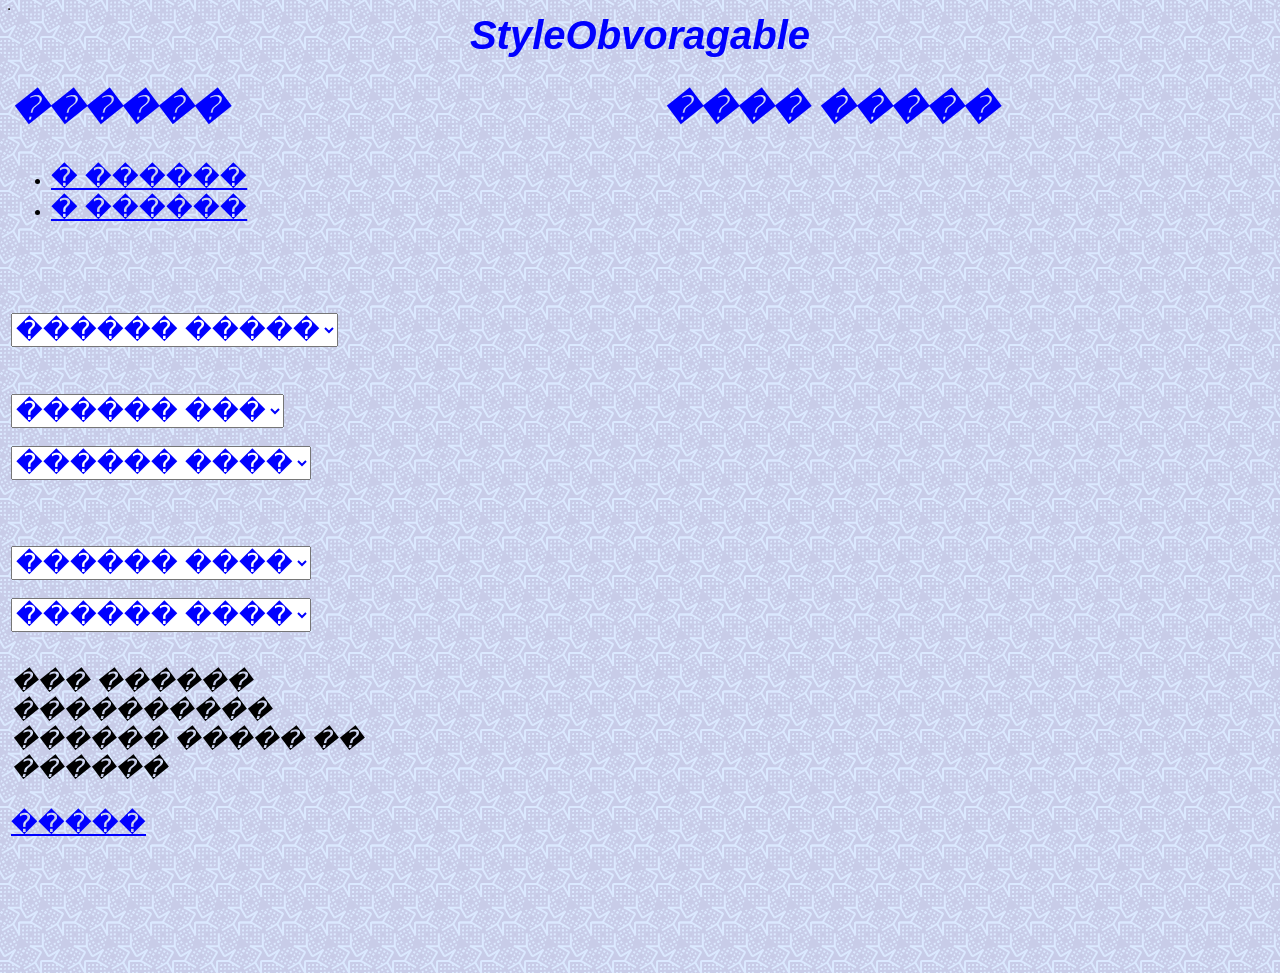
==== index.html @ 4cb4c9de "Add files via upload" ====
<html>
<head>
<title>��� ����</title>
<link rel="stylesheet" href="test.css">

</head>
<body>
<table border="1">
<center><table width="100%" height="100%" border="0">

<tr height="50">
<td colspan="3">
<center>
<h1> StyleObvoragable </h1> </center>
</td>
</tr>
                                                            
<tr style="vertical-align:top">
<td width="30%"><h2>������</h2>
<td align='center' >
<h2>
���� �����
</h2>
</td>
</tr>

<tr> <td valign="top">
<ul>
<li><a href="o_style.html">� ������</a></li>
<li><a href="https://habr.com/ru/companies/ruvds/articles/553582/?ysclid=mktqqh2ybd770117272">� ������</a></li>
</ul>
</td>
<td  rowspan="5"  valign="top"><center><img id="preview" height="800px" align="top"  ></td>
</tr>


<tr> <td>
<select id="preview1">
<option selected disabled>������ �����</option>
<option value="d_">�������</option>
<option value="v_">��������</option>
</select>
</td>



</tr>

<tr>
<td>
<select id="preview2">
<option selected disabled>������ ���</option>
<option value="br_">�����</option>
<option value="u_">����</option>
</select>
<br><br>
<select id="preview3">
<option selected disabled>������ ����</option>
<option value="t_">������</option>
<option value="s_">�������</option>
</select>
</td>
</tr>

<tr>
<td>
<select id="preview4">
<option selected disabled>������ ����</option>
<option value="bl_">������</option>
<option value="dg_">�������</option>
</select>
<br><br>
<select id="preview5" onchange="document.getElementById('preview').src ='fr_2/'+
       document.getElementById('preview1').value +
       document.getElementById('preview2').value +
       document.getElementById('preview3').value +
       document.getElementById('preview4').value +
       document.getElementById('preview5').value + '.jpeg'">
<option selected disabled>������ ����</option>
<option value="t">������</option>
<option value="s">�������</option>
</select>
</td>
</tr>


<tr>
<td valign="top">
<p>
��� ������ ���������� ������ ����� �� ������
</p>
<a href="start.htm"> ����� </a>

</tr>

</body>
---- test.css ----
body {
  color: black;
  
  background-image: url("fon.png");
}

h1 {
 font-family: Arial,sans-serif;
 font-size: 40px;
 font-style: italic;
 color: blue;
 
}

h2 {
 font-family: Arial,sans-serif;
 font-size: 35px;
 font-style: italic;
 color: blue;
 
}

p {
 font-family: Arial,sans-serif;
 font-size: 25px;
 font-style: italic;
 
}

select{
  font-size:26px;
  font-family: 'Roboto', Arial, sans-serif;
  color: blue;
}

a{
  font-size:26px;
  font-family: 'Roboto', Arial, sans-serif;
  color: blue;
}
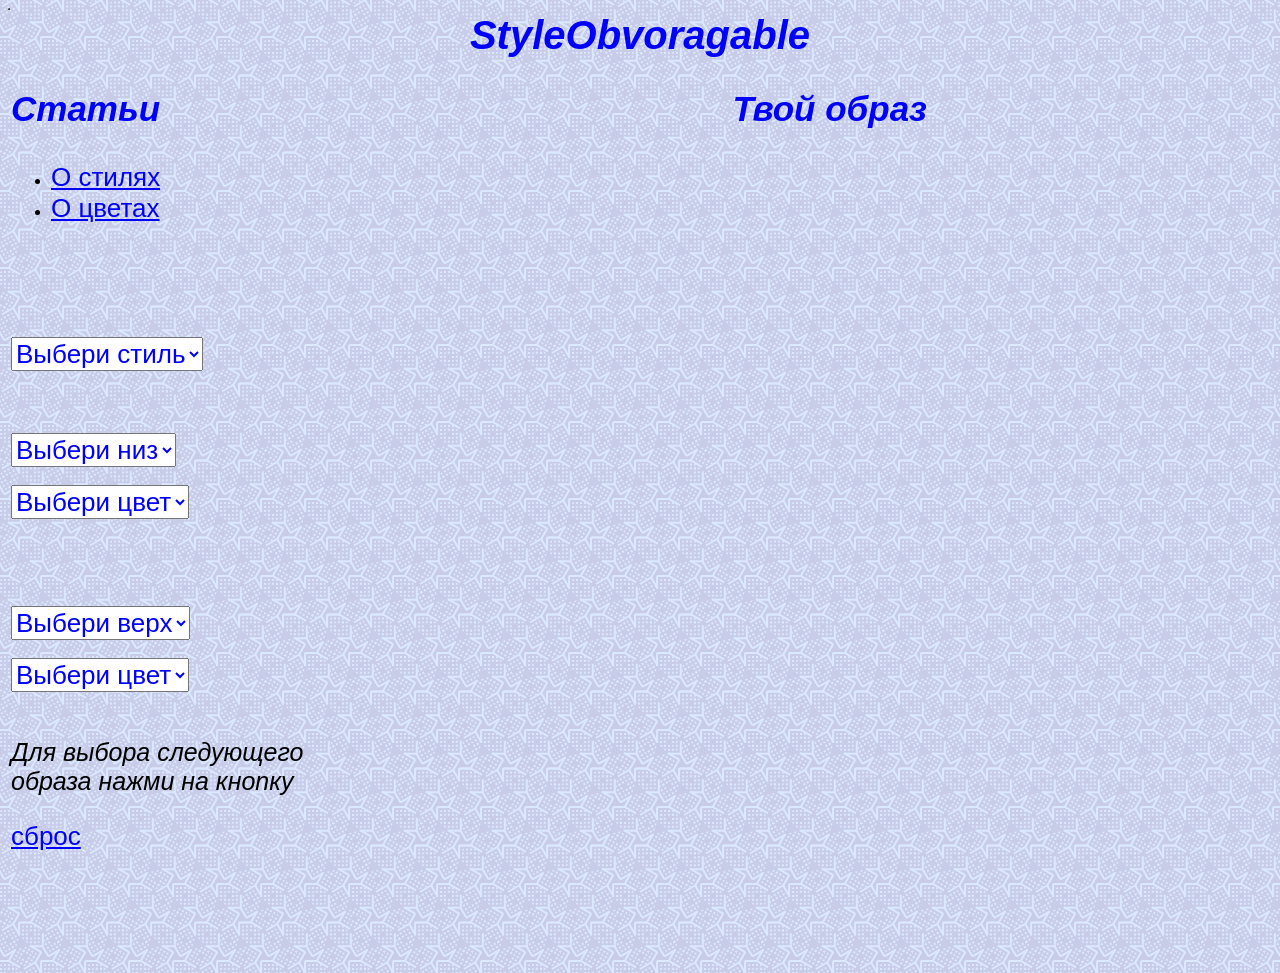
==== commit bd9316be: "Update index.html" ====
--- a/index.html
+++ b/index.html
@@ -1,7 +1,8 @@
+
 <html>
 <head>
-<title>��� ����</title>
-<link rel="stylesheet" href="test.css">
+<title>Мой сайт</title>
+<link rel="stylesheet" href="index.css">
 
 </head>
 <body>
@@ -16,18 +17,18 @@
 </tr>
                                                             
 <tr style="vertical-align:top">
-<td width="30%"><h2>������</h2>
+<td width="30%"><h2>Статьи</h2>
 <td align='center' >
 <h2>
-���� �����
+Твой образ
 </h2>
 </td>
 </tr>
 
 <tr> <td valign="top">
 <ul>
-<li><a href="o_style.html">� ������</a></li>
-<li><a href="https://habr.com/ru/companies/ruvds/articles/553582/?ysclid=mktqqh2ybd770117272">� ������</a></li>
+<li><a href="o_style.html">О стилях</a></li>
+<li><a href="https://habr.com/ru/companies/ruvds/articles/553582/?ysclid=mktqqh2ybd770117272">О цветах</a></li>
 </ul>
 </td>
 <td  rowspan="5"  valign="top"><center><img id="preview" height="800px" align="top"  ></td>
@@ -36,9 +37,9 @@
 
 <tr> <td>
 <select id="preview1">
-<option selected disabled>������ �����</option>
-<option value="d_">�������</option>
-<option value="v_">��������</option>
+<option selected disabled>Выбери стиль</option>
+<option value="d_">Деловой</option>
+<option value="v_">Вечерний</option>
 </select>
 </td>
 
@@ -49,15 +50,15 @@
 <tr>
 <td>
 <select id="preview2">
-<option selected disabled>������ ���</option>
-<option value="br_">�����</option>
-<option value="u_">����</option>
+<option selected disabled>Выбери низ</option>
+<option value="br_">Брюки</option>
+<option value="u_">Юбка</option>
 </select>
 <br><br>
 <select id="preview3">
-<option selected disabled>������ ����</option>
-<option value="t_">������</option>
-<option value="s_">�������</option>
+<option selected disabled>Выбери цвет</option>
+<option value="t_">Темный</option>
+<option value="s_">Светлый</option>
 </select>
 </td>
 </tr>
@@ -65,9 +66,9 @@
 <tr>
 <td>
 <select id="preview4">
-<option selected disabled>������ ����</option>
-<option value="bl_">������</option>
-<option value="dg_">�������</option>
+<option selected disabled>Выбери верх</option>
+<option value="bl_">Блузка</option>
+<option value="dg_">Джемпер</option>
 </select>
 <br><br>
 <select id="preview5" onchange="document.getElementById('preview').src ='fr_2/'+
@@ -76,9 +77,9 @@
        document.getElementById('preview3').value +
        document.getElementById('preview4').value +
        document.getElementById('preview5').value + '.jpeg'">
-<option selected disabled>������ ����</option>
-<option value="t">������</option>
-<option value="s">�������</option>
+<option selected disabled>Выбери цвет</option>
+<option value="t">Темный</option>
+<option value="s">Светлый</option>
 </select>
 </td>
 </tr>
@@ -87,9 +88,9 @@
 <tr>
 <td valign="top">
 <p>
-��� ������ ���������� ������ ����� �� ������
+Для выбора следующего образа нажми на кнопку
 </p>
-<a href="start.htm"> ����� </a>
+<a href="start.htm"> сброс </a>
 
 </tr>
 
--- a/index.css
+++ b/index.css
@@ -0,0 +1,40 @@
+body {
+  color: black;
+  
+  background-image: url("fon.png");
+}
+
+h1 {
+ font-family: Arial,sans-serif;
+ font-size: 40px;
+ font-style: italic;
+ color: blue;
+ 
+}
+
+h2 {
+ font-family: Arial,sans-serif;
+ font-size: 35px;
+ font-style: italic;
+ color: blue;
+ 
+}
+
+p {
+ font-family: Arial,sans-serif;
+ font-size: 25px;
+ font-style: italic;
+ 
+}
+
+select{
+  font-size:26px;
+  font-family: 'Roboto', Arial, sans-serif;
+  color: blue;
+}
+
+a{
+  font-size:26px;
+  font-family: 'Roboto', Arial, sans-serif;
+  color: blue;
+}
